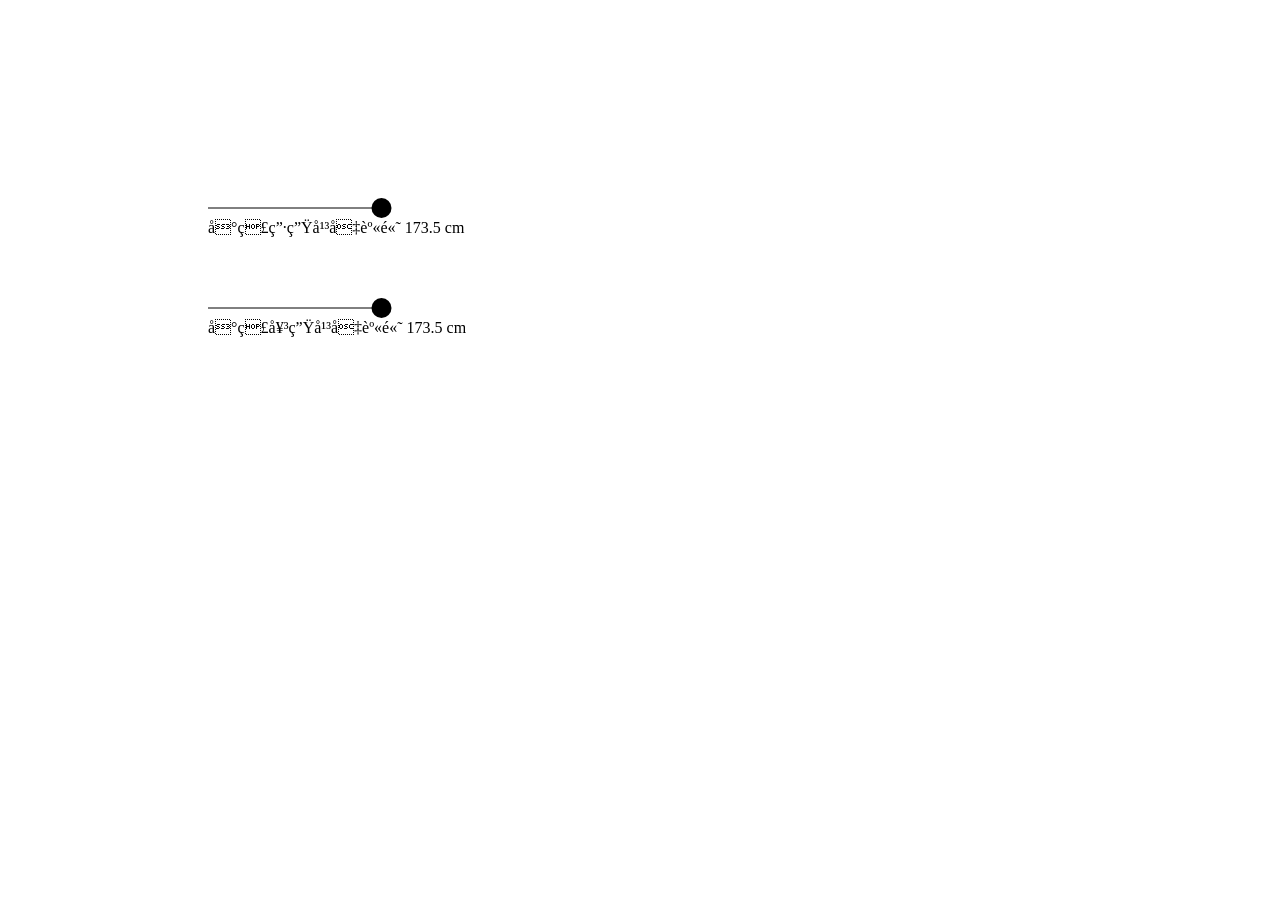
==== day1/day1.html @ ba18826b "fix" ====
<!DOCTYPE html>
<html>
    <head>
        <meta <charset="utf-8">
        <title></title>
        <meta name="description" content="">
        <link rel="stylesheet" href="">
    </head>
    <body>
        <!-- <script src="//unpkg.com/d3"></script> -->
        <svg width="500" height="350">
            <g transform="translate(100,100)">
                <line x1="100" y1="100" x2="273.5" y2="100" stroke="black"></line>
                <circle cx="273.5" cy="100" r="10"></circle>
                <text x="100" y="125">台灣男生平均身高 173.5 cm</text>
            </g>
            <g transform="translate(100,200)">
            <line x1="100" y1="100" x2="273.5" y2="100" stroke="black"></line>
            <circle cx="273.5" cy="100" r="10"></circle>
            <text x="100" y="125">台灣女生平均身高 173.5 cm</text>
            </g>
        </svg>
    </body>
</html>
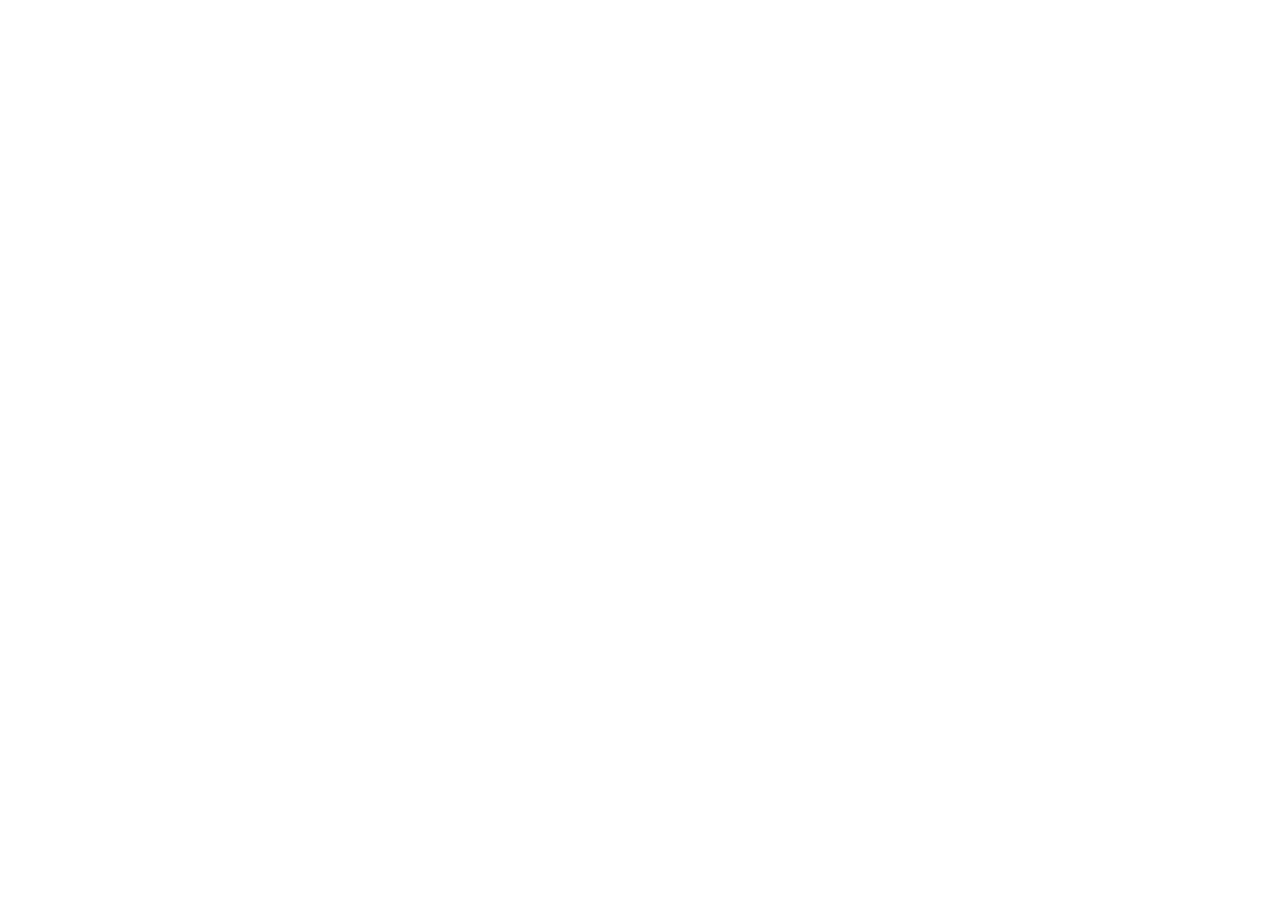
==== commit 2f0ac595: "day1a" ====
--- a/day1/day1.html
+++ b/day1/day1.html
@@ -7,8 +7,8 @@
         <link rel="stylesheet" href="">
     </head>
     <body>
-        <!-- <script src="//unpkg.com/d3"></script> -->
-        <svg width="500" height="350">
+        <script src="//unpkg.com/d3"></script>
+        <!-- <svg width="500" height="350">
             <g transform="translate(100,100)">
                 <line x1="100" y1="100" x2="273.5" y2="100" stroke="black"></line>
                 <circle cx="273.5" cy="100" r="10"></circle>
@@ -19,6 +19,7 @@
             <circle cx="273.5" cy="100" r="10"></circle>
             <text x="100" y="125">台灣女生平均身高 173.5 cm</text>
             </g>
-        </svg>
+        </svg> -->
+        <script src="main.js"></script>
     </body>
 </html>
